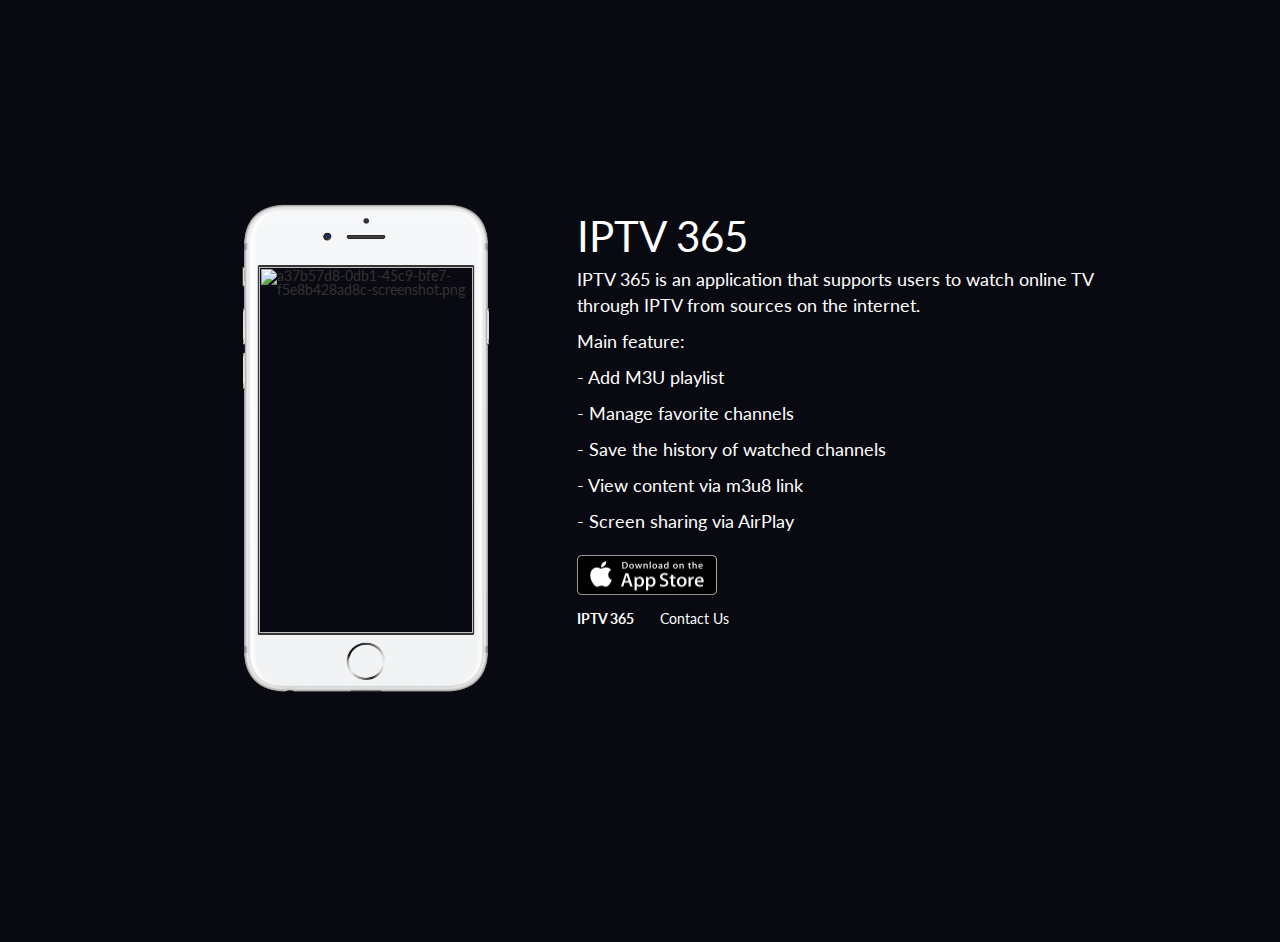
==== index.html @ 3616ec44 "done" ====
<html>

<head>
    <meta charset="utf-8" />
    <link rel="icon" type="image/x-icon" href="./favicon.ico" />
    <meta http-equiv="X-UA-Compatible" content="IE=edge,chrome=1" />
    <title>IPTV 365 - TV Online</title>
    <meta name="viewport" content="width=device-width, initial-scale=1" />
    <link href="http://fonts.googleapis.com/css?family=Lato:100,100i,300,300i,400,400i,700,700i,900,900i"
        rel="stylesheet" type="text/css" />
    <!-- <meta name="description" content="IPTV 365" /> -->
    <meta name="keywords" content="iptv,watch tv online,iptv player,tv online,smart iptv,gse iptv,play m3u8,flex iptv,m3u8 player" />
    <meta name="og:locale" property="og:locale" content="en_US" />
    <meta name="og:type" property="og:type" content="website" />
    <meta name="og:site_name" property="og:site_name" content="IPTV 365" />
    <meta name="og:title" property="og:title" content="IPTV 365" />
    <meta name="og:description" property="og:description" content="IPTV Player" />
    <meta name="og:image" property="og:image"
        content="https://i.imgur.com/VxfTnAa.png" />
    <meta name="og:image:type" property="og:image:type" content="image/png" />
    <meta name="og:image:width" property="og:image:width" content="1024" />
    <meta name="og:image:height" property="og:image:height" content="1024" />
    <link rel="stylesheet" href="static/templates/template1/css/main.min.css" />
</head>

<body>
    <div>
        <div class="dark">
            <div class="blurred-cover"
                style="background-color:#090A11;background-image:none;filter:none;-webkit-filter:none;"></div>
        </div>
        <main id="main">
            <section class="hero">
                <div class="app-container container-fluid">
                    <div class="app-container-wrapper">
                        <div class="row">
                            <div class="col-sm-5 col-xs-12">
                                <div class="phone-container">
                                    <img src="static/templates/template1/images/phoneframe.png" class="frame-image" />
                                    <div id="carousel" class="carousel fade" data-ride="carousel">
                                        <div class="carousel-inner">
                                            <div class="item active">
                                                <img src="https://i.imgur.com/225wKk3.png"
                                                    alt="a37b57d8-0db1-45c9-bfe7-f5e8b428ad8c-screenshot.png" />
                                            </div>
                                        </div>
                                    </div>
                                </div>
                            </div>
                            <div class="col-sm-7 col-xs-12">
                                <div class="app-content">
                                    <h1 class="app-name app-field">IPTV 365</h1>
                                    <!-- <h1 class="tag-line app-field">Track your Google earnings</h1> -->
                                    <div class="description app-field">
                                        <p>IPTV 365 is an application that supports users to watch online TV through IPTV from sources on the internet.</p>
                                        <p>Main feature:</p>
                                        <p>- Add M3U playlist</p>
                                        <p>- Manage favorite channels</p>
                                        <p>- Save the history of watched channels</p>
                                        <p>- View content via m3u8 link</p>
                                        <p>- Screen sharing via AirPlay</p>
                                    </div>
                                    <div>
                                        <a class="app-link" id="appleLink" href="https://apps.apple.com/vn/app/id1593844442">
                                            <img class="app-icon"
                                                src="static/templates/template1/images/badgeappstore.png" />
                                        </a>
                                        <!-- <a class="app-link" id="googleLink" href="https://play.google.com/store/apps/details?id=com.earningstracker">
                                            <img class="app-icon"
                                                src="static/templates/template1/images/badgegoogleplay.png" />
                                        </a> -->
                                    </div>
                                    <p>
                                        <strong style="color:white;padding-right:22px;">IPTV 365</strong>
                                        <a class="footer-link" style="color:white;"
                                            href="mailto:hoangminhthanh@outlook.com">Contact Us</a>
                                    </p>
                                </div>
                            </div>
                        </div>
                    </div>
                </div>
            </section>
        </main>
    </div>
    <div>
        <script src="static/templates/template1/js/main.min.js"></script>
    </div>
    <script src="static/templates/analytics/analytics.js"></script>
</body>

</html>
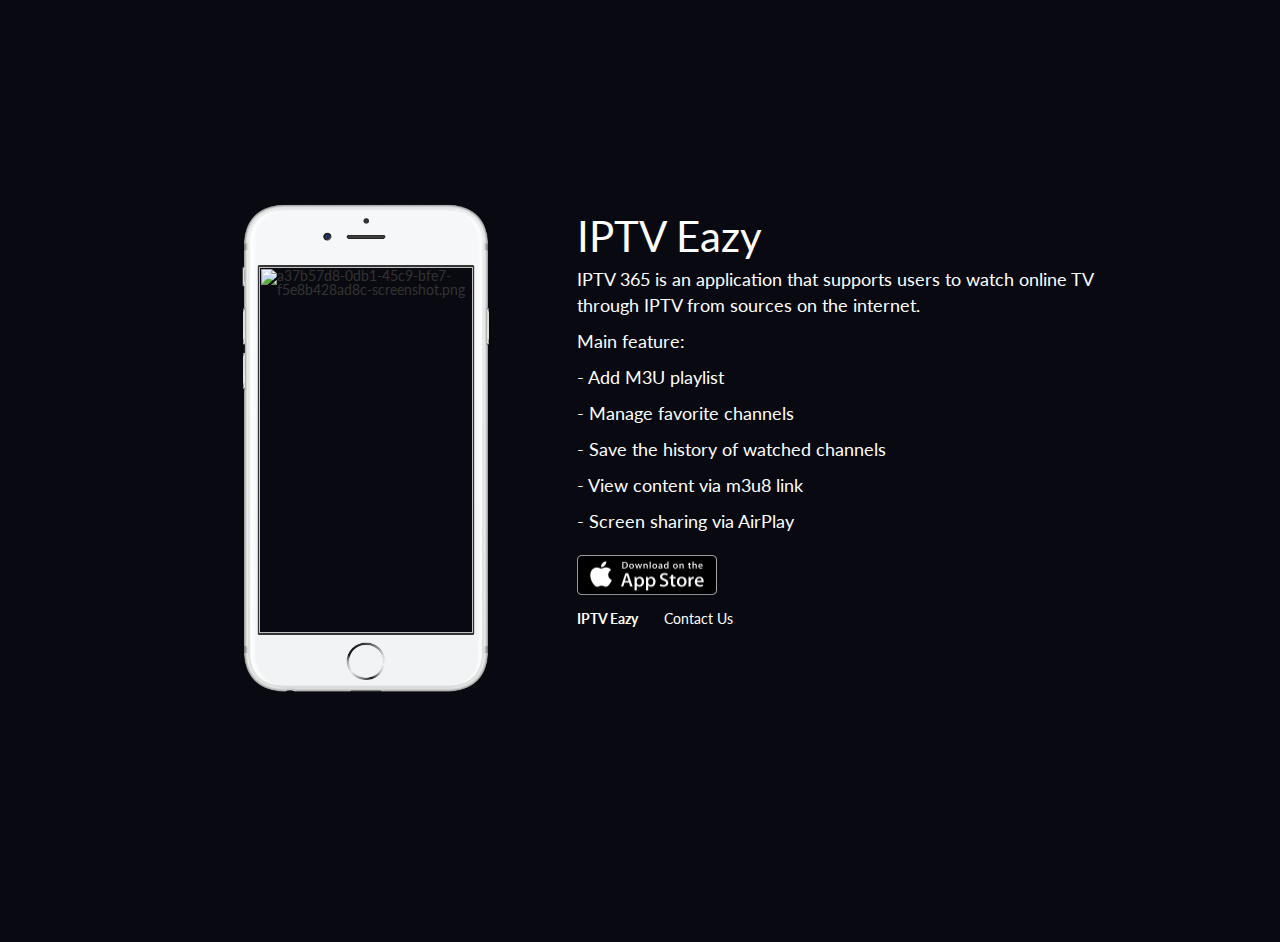
==== commit f237ed8d: "Update index.html" ====
--- a/index.html
+++ b/index.html
@@ -4,16 +4,16 @@
     <meta charset="utf-8" />
     <link rel="icon" type="image/x-icon" href="./favicon.ico" />
     <meta http-equiv="X-UA-Compatible" content="IE=edge,chrome=1" />
-    <title>IPTV 365 - TV Online</title>
+    <title>IPTV Eazy - Watch TV Online</title>
     <meta name="viewport" content="width=device-width, initial-scale=1" />
     <link href="http://fonts.googleapis.com/css?family=Lato:100,100i,300,300i,400,400i,700,700i,900,900i"
         rel="stylesheet" type="text/css" />
-    <!-- <meta name="description" content="IPTV 365" /> -->
+    <!-- <meta name="description" content="IPTV Eazy" /> -->
     <meta name="keywords" content="iptv,watch tv online,iptv player,tv online,smart iptv,gse iptv,play m3u8,flex iptv,m3u8 player" />
     <meta name="og:locale" property="og:locale" content="en_US" />
     <meta name="og:type" property="og:type" content="website" />
-    <meta name="og:site_name" property="og:site_name" content="IPTV 365" />
-    <meta name="og:title" property="og:title" content="IPTV 365" />
+    <meta name="og:site_name" property="og:site_name" content="IPTV Eazy" />
+    <meta name="og:title" property="og:title" content="IPTV Eazy" />
     <meta name="og:description" property="og:description" content="IPTV Player" />
     <meta name="og:image" property="og:image"
         content="https://i.imgur.com/VxfTnAa.png" />
@@ -49,7 +49,7 @@
                             </div>
                             <div class="col-sm-7 col-xs-12">
                                 <div class="app-content">
-                                    <h1 class="app-name app-field">IPTV 365</h1>
+                                    <h1 class="app-name app-field">IPTV Eazy</h1>
                                     <!-- <h1 class="tag-line app-field">Track your Google earnings</h1> -->
                                     <div class="description app-field">
                                         <p>IPTV 365 is an application that supports users to watch online TV through IPTV from sources on the internet.</p>
@@ -71,7 +71,7 @@
                                         </a> -->
                                     </div>
                                     <p>
-                                        <strong style="color:white;padding-right:22px;">IPTV 365</strong>
+                                        <strong style="color:white;padding-right:22px;">IPTV Eazy</strong>
                                         <a class="footer-link" style="color:white;"
                                             href="mailto:hoangminhthanh@outlook.com">Contact Us</a>
                                     </p>
